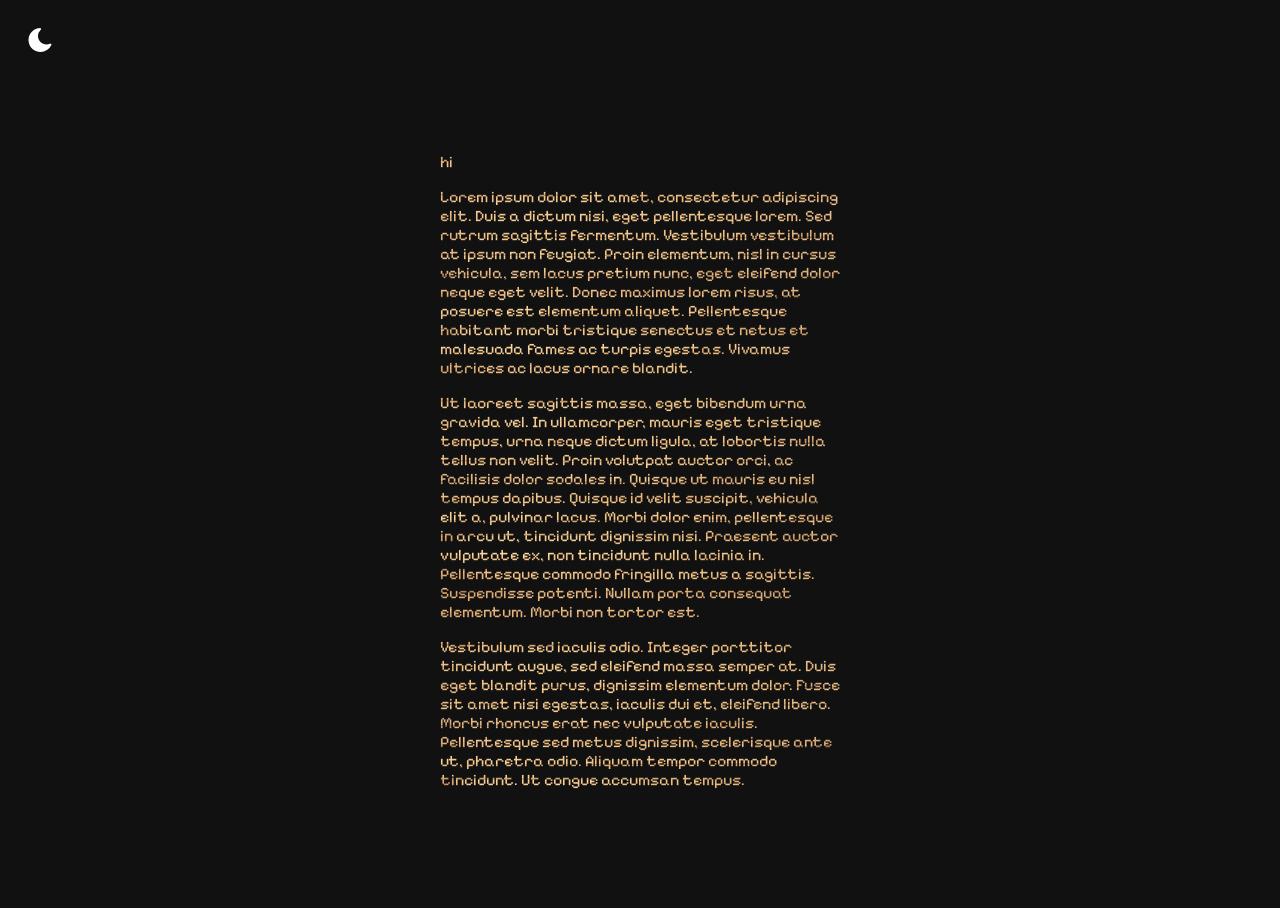
==== index.html @ 3d967166 "light and dark mode wip" ====
<!DOCTYPE html>
<html>
    <head>
        <link rel="stylesheet" href="styles.css">
    </head>
    <body>
        <img id="moon" src="moon (2).svg">
        <div id="center">

            <p>hi</p>
            <p>Lorem ipsum dolor sit amet, consectetur adipiscing elit. Duis a dictum nisi, eget pellentesque lorem. Sed rutrum sagittis fermentum. Vestibulum vestibulum at ipsum non feugiat. Proin elementum, nisl in cursus vehicula, sem lacus pretium nunc, eget eleifend dolor neque eget velit. Donec maximus lorem risus, at posuere est elementum aliquet. Pellentesque habitant morbi tristique senectus et netus et malesuada fames ac turpis egestas. Vivamus ultrices ac lacus ornare blandit.</p>
            <p>Ut laoreet sagittis massa, eget bibendum urna gravida vel. In ullamcorper, mauris eget tristique tempus, urna neque dictum ligula, at lobortis nulla tellus non velit. Proin volutpat auctor orci, ac facilisis dolor sodales in. Quisque ut mauris eu nisl tempus dapibus. Quisque id velit suscipit, vehicula elit a, pulvinar lacus. Morbi dolor enim, pellentesque in arcu ut, tincidunt dignissim nisi. Praesent auctor vulputate ex, non tincidunt nulla lacinia in. Pellentesque commodo fringilla metus a sagittis. Suspendisse potenti. Nullam porta consequat elementum. Morbi non tortor est.</p>
            <p>Vestibulum sed iaculis odio. Integer porttitor tincidunt augue, sed eleifend massa semper at. Duis eget blandit purus, dignissim elementum dolor. Fusce sit amet nisi egestas, iaculis dui et, eleifend libero. Morbi rhoncus erat nec vulputate iaculis. Pellentesque sed metus dignissim, scelerisque ante ut, pharetra odio. Aliquam tempor commodo tincidunt. Ut congue accumsan tempus.</p>
            <p></p>
            <p></p>

        </div>

    </body>
    <script src="index.js"></script>
</html>
---- styles.css ----
@import url('https://fonts.googleapis.com/css2?family=Pixelify+Sans&display=swap');

body {
    background-color: rgb(17, 17, 17);
}

html, body {
    height: 100%; overflow: hidden
}

p {
    background: url(wood.jpg) no-repeat;
    -webkit-background-clip: text;
    color: transparent;
}

.paragraphs {
    grid-column: 1;
}

* {
    font-size: 100%;
    font-family: 'Pixelify Sans', sans-serif;
   }

#center {
    padding-top: 60px;
    text-align: left;
    margin: auto;
    width:400px;
    justify-content: center;
    align-items: center;
}

#moon {
    right:0;
    padding:20px;
    margin:0;
}
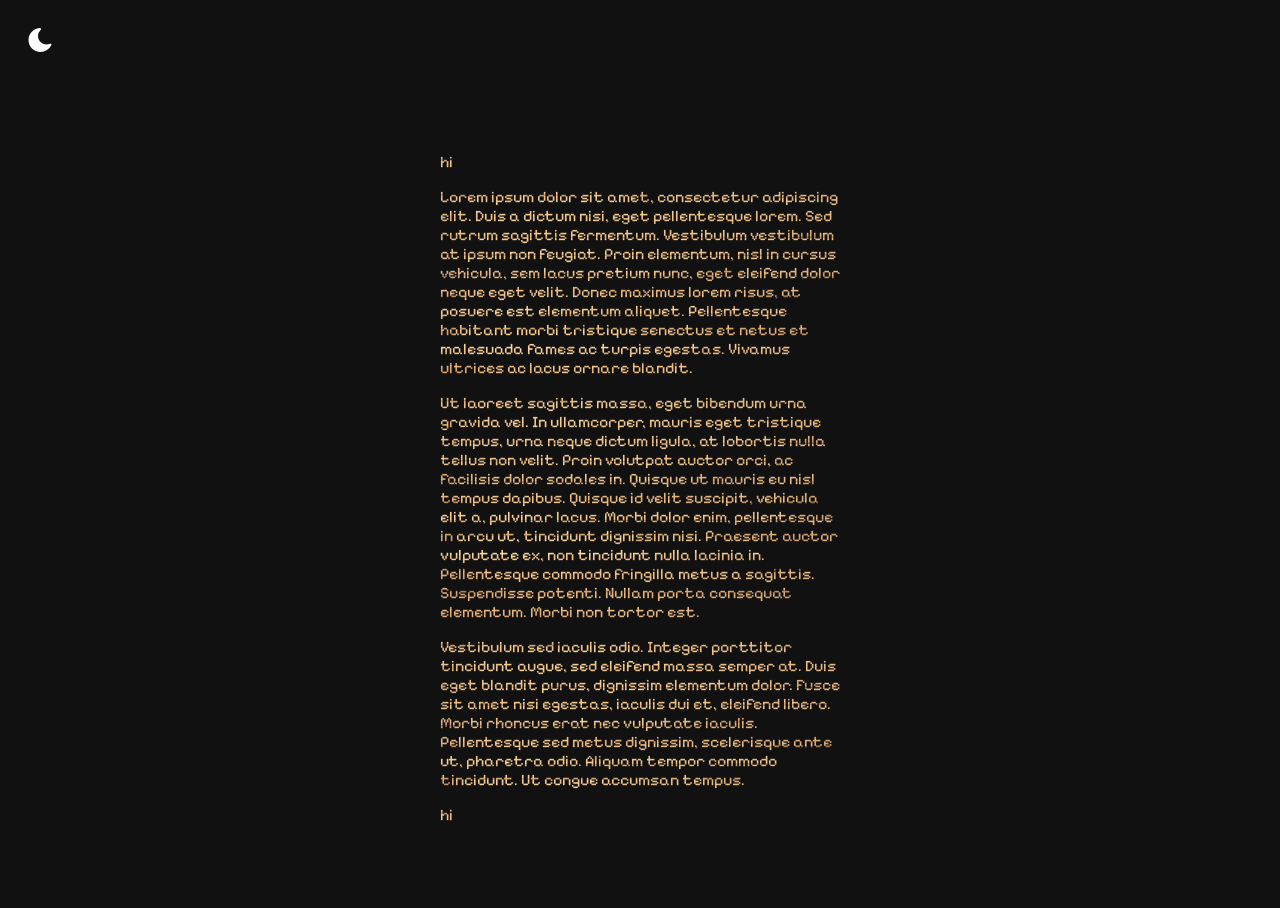
==== commit 82da64e7: "Update index.html" ====
--- a/index.html
+++ b/index.html
@@ -11,7 +11,7 @@
             <p>Lorem ipsum dolor sit amet, consectetur adipiscing elit. Duis a dictum nisi, eget pellentesque lorem. Sed rutrum sagittis fermentum. Vestibulum vestibulum at ipsum non feugiat. Proin elementum, nisl in cursus vehicula, sem lacus pretium nunc, eget eleifend dolor neque eget velit. Donec maximus lorem risus, at posuere est elementum aliquet. Pellentesque habitant morbi tristique senectus et netus et malesuada fames ac turpis egestas. Vivamus ultrices ac lacus ornare blandit.</p>
             <p>Ut laoreet sagittis massa, eget bibendum urna gravida vel. In ullamcorper, mauris eget tristique tempus, urna neque dictum ligula, at lobortis nulla tellus non velit. Proin volutpat auctor orci, ac facilisis dolor sodales in. Quisque ut mauris eu nisl tempus dapibus. Quisque id velit suscipit, vehicula elit a, pulvinar lacus. Morbi dolor enim, pellentesque in arcu ut, tincidunt dignissim nisi. Praesent auctor vulputate ex, non tincidunt nulla lacinia in. Pellentesque commodo fringilla metus a sagittis. Suspendisse potenti. Nullam porta consequat elementum. Morbi non tortor est.</p>
             <p>Vestibulum sed iaculis odio. Integer porttitor tincidunt augue, sed eleifend massa semper at. Duis eget blandit purus, dignissim elementum dolor. Fusce sit amet nisi egestas, iaculis dui et, eleifend libero. Morbi rhoncus erat nec vulputate iaculis. Pellentesque sed metus dignissim, scelerisque ante ut, pharetra odio. Aliquam tempor commodo tincidunt. Ut congue accumsan tempus.</p>
-            <p></p>
+            <p>hi</p>
             <p></p>
 
         </div>
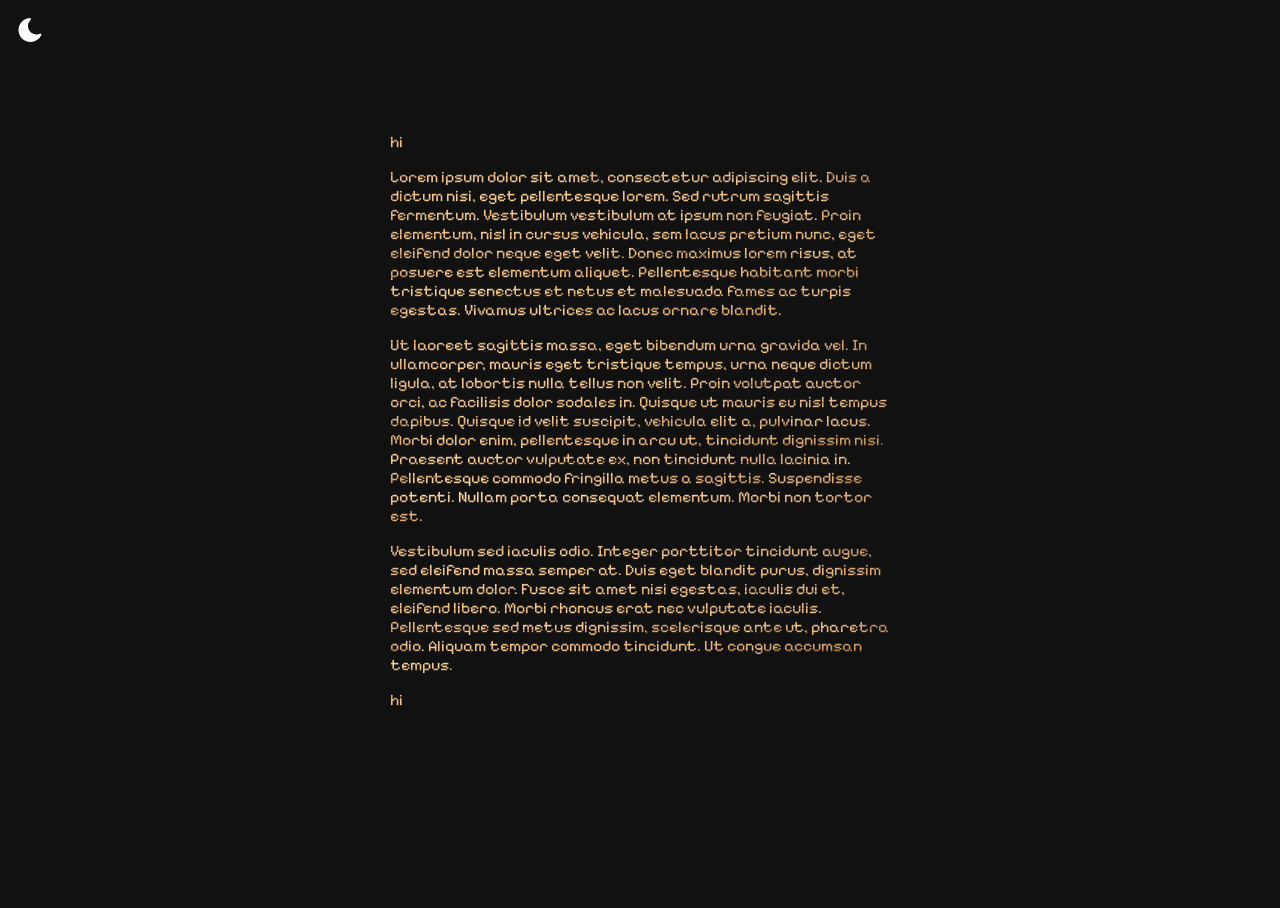
==== commit 4c821b15: "wip" ====
--- a/index.html
+++ b/index.html
@@ -2,9 +2,10 @@
 <html>
     <head>
         <link rel="stylesheet" href="styles.css">
+        <title>s</title>
     </head>
     <body>
-        <img id="moon" src="moon (2).svg">
+        <img class="mode" id="moon" src="moon (2).svg" draggable="false">
         <div id="center">
 
             <p>hi</p>
--- a/styles.css
+++ b/styles.css
@@ -2,6 +2,34 @@
 
 body {
     background-color: rgb(17, 17, 17);
+}
+
+body.dark {
+    background-color: rgb(17, 17, 17);
+    animation-duration: 1s;
+    animation-name: light-dark;
+}
+
+body.light {
+    background-color: white;
+    animation-duration: 1s;
+    animation-name: dark-light;
+}
+
+p.light {
+    background: url(obsidian.jpg) no-repeat;
+    -webkit-background-clip: text;
+    color: transparent;
+}
+
+@keyframes dark-light {
+    from {background-color: rgb(17, 17, 17);}
+    to {background-color: white;}
+}
+
+@keyframes light-dark {
+    from {background-color: white;}
+    to {background-color:rgb(17, 17, 17);}
 }
 
 html, body {
@@ -14,26 +42,25 @@
     color: transparent;
 }
 
-.paragraphs {
-    grid-column: 1;
-}
-
 * {
     font-size: 100%;
-    font-family: 'Pixelify Sans', sans-serif;
+    font-family: 'Pixelify Sans', sans-serif, monospace;
    }
 
 #center {
+    text-wrap: wrap;
     padding-top: 60px;
     text-align: left;
     margin: auto;
-    width:400px;
+    width: 500px;
     justify-content: center;
     align-items: center;
 }
 
-#moon {
+#moon, #sun {
+    cursor: pointer;
     right:0;
-    padding:20px;
+    padding:10px;
     margin:0;
 }
+
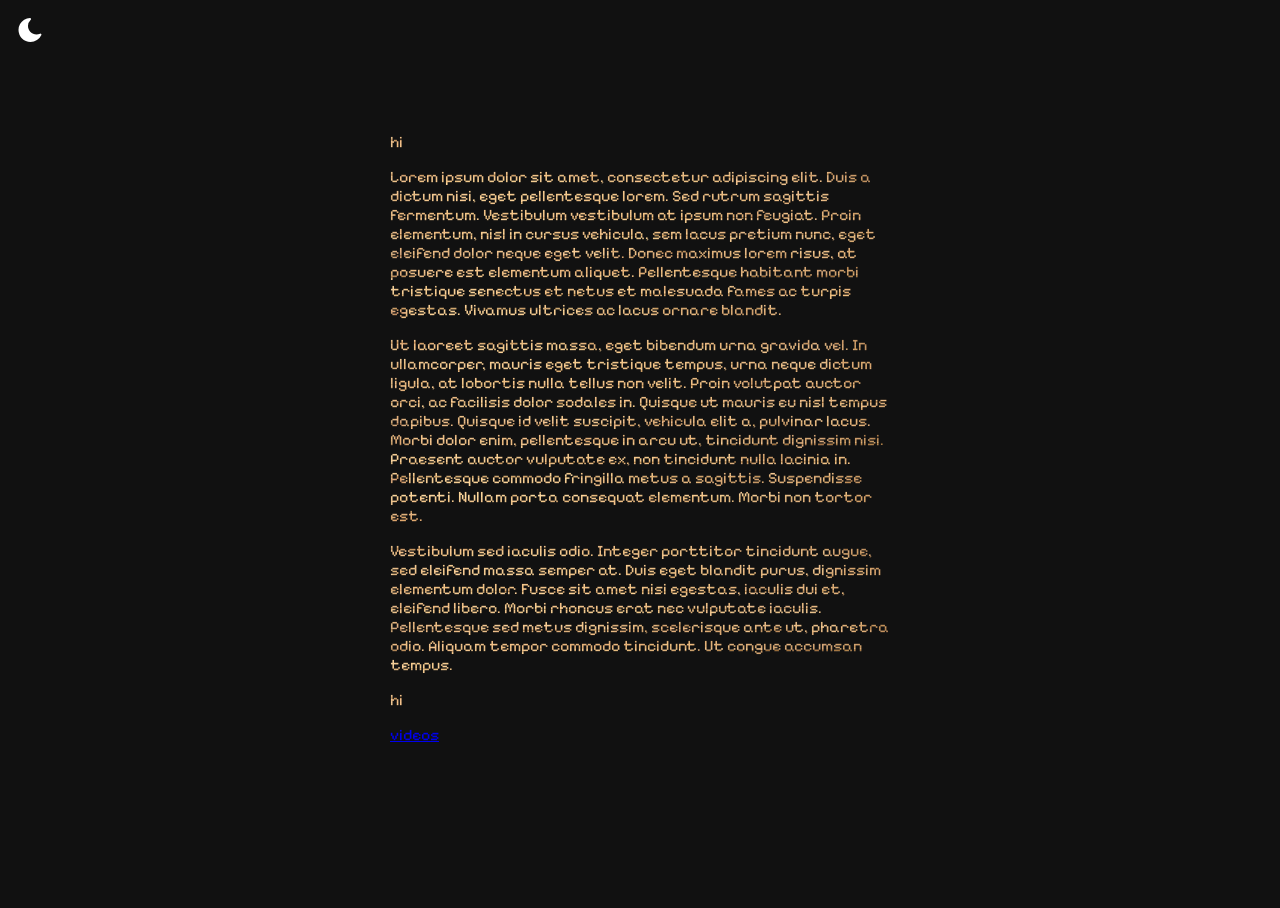
==== commit 210633ed: "yes" ====
--- a/index.html
+++ b/index.html
@@ -14,9 +14,8 @@
             <p>Vestibulum sed iaculis odio. Integer porttitor tincidunt augue, sed eleifend massa semper at. Duis eget blandit purus, dignissim elementum dolor. Fusce sit amet nisi egestas, iaculis dui et, eleifend libero. Morbi rhoncus erat nec vulputate iaculis. Pellentesque sed metus dignissim, scelerisque ante ut, pharetra odio. Aliquam tempor commodo tincidunt. Ut congue accumsan tempus.</p>
             <p>hi</p>
             <p></p>
-
+            <a href="videos.html">videos</a>
         </div>
-
     </body>
     <script src="index.js"></script>
 </html>
--- a/styles.css
+++ b/styles.css
@@ -6,13 +6,13 @@
 
 body.dark {
     background-color: rgb(17, 17, 17);
-    animation-duration: 1s;
+    animation-duration: 0.3s;
     animation-name: light-dark;
 }
 
 body.light {
     background-color: white;
-    animation-duration: 1s;
+    animation-duration: 0.3s;
     animation-name: dark-light;
 }
 
@@ -20,6 +20,16 @@
     background: url(obsidian.jpg) no-repeat;
     -webkit-background-clip: text;
     color: transparent;
+    /* animation-duration: 1s;
+    animation-name: text-light; */
+}
+
+p.dark {
+    background: url(wood.jpg) no-repeat;
+    -webkit-background-clip: text;
+    color: transparent;
+    /* animation-duration: 3s;
+    animation-name: text-dark; */
 }
 
 @keyframes dark-light {
@@ -27,10 +37,20 @@
     to {background-color: white;}
 }
 
-@keyframes light-dark {
+@keyframes light-dark { 
     from {background-color: white;}
     to {background-color:rgb(17, 17, 17);}
 }
+
+/* @keyframes text-light {
+    from {background: url(wood.jpg) no-repeat;}
+    to {background: url(obsidian.jpg) no-repeat;}
+}
+
+@keyframes text-dark {
+    from {background: url(obsidian.jpg) no-repeat;}
+    to {background: url(wood.jpg) no-repeat;}
+} */
 
 html, body {
     height: 100%; overflow: hidden
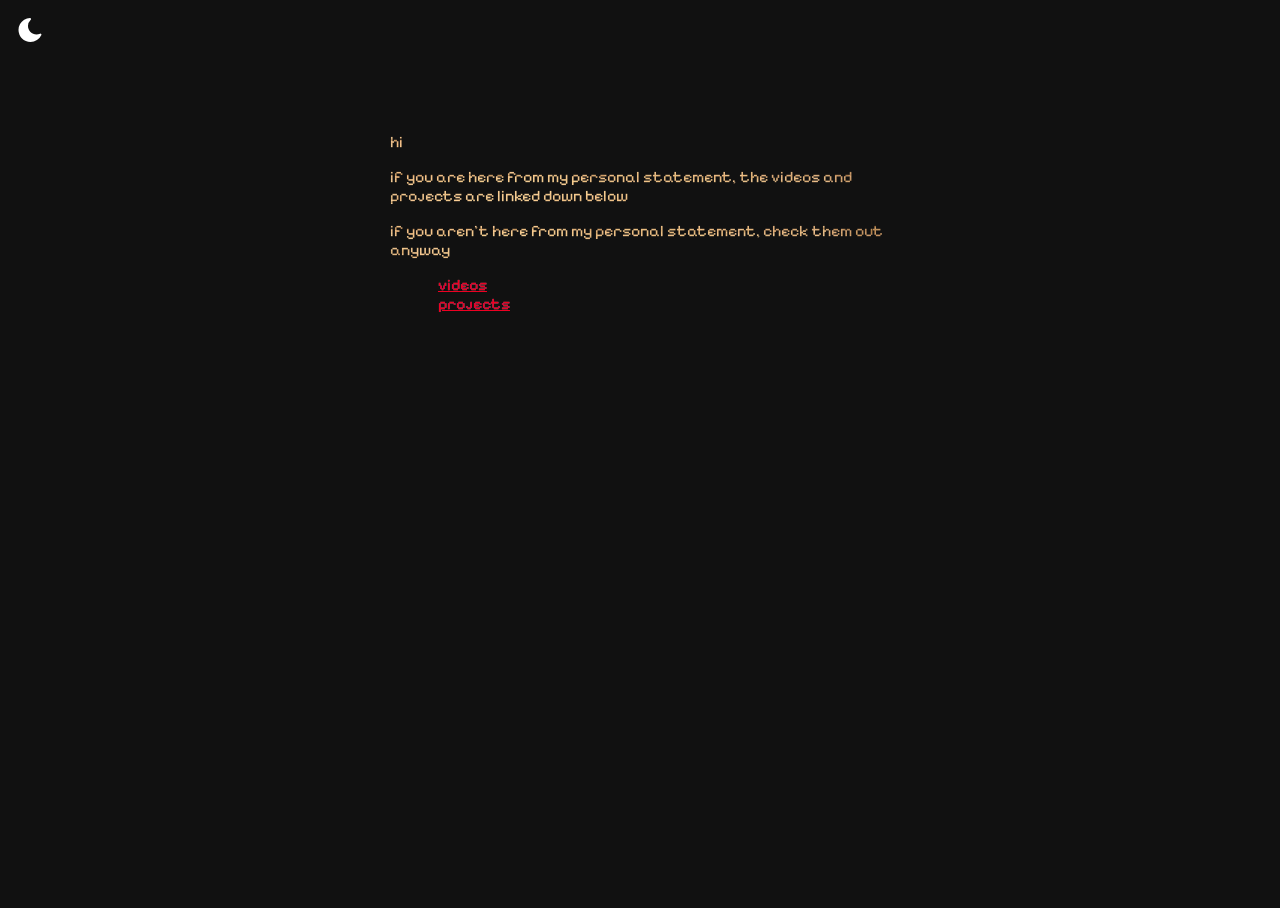
==== commit 04bb83f8: "different pages" ====
--- a/index.html
+++ b/index.html
@@ -9,12 +9,13 @@
         <div id="center">
 
             <p>hi</p>
-            <p>Lorem ipsum dolor sit amet, consectetur adipiscing elit. Duis a dictum nisi, eget pellentesque lorem. Sed rutrum sagittis fermentum. Vestibulum vestibulum at ipsum non feugiat. Proin elementum, nisl in cursus vehicula, sem lacus pretium nunc, eget eleifend dolor neque eget velit. Donec maximus lorem risus, at posuere est elementum aliquet. Pellentesque habitant morbi tristique senectus et netus et malesuada fames ac turpis egestas. Vivamus ultrices ac lacus ornare blandit.</p>
-            <p>Ut laoreet sagittis massa, eget bibendum urna gravida vel. In ullamcorper, mauris eget tristique tempus, urna neque dictum ligula, at lobortis nulla tellus non velit. Proin volutpat auctor orci, ac facilisis dolor sodales in. Quisque ut mauris eu nisl tempus dapibus. Quisque id velit suscipit, vehicula elit a, pulvinar lacus. Morbi dolor enim, pellentesque in arcu ut, tincidunt dignissim nisi. Praesent auctor vulputate ex, non tincidunt nulla lacinia in. Pellentesque commodo fringilla metus a sagittis. Suspendisse potenti. Nullam porta consequat elementum. Morbi non tortor est.</p>
-            <p>Vestibulum sed iaculis odio. Integer porttitor tincidunt augue, sed eleifend massa semper at. Duis eget blandit purus, dignissim elementum dolor. Fusce sit amet nisi egestas, iaculis dui et, eleifend libero. Morbi rhoncus erat nec vulputate iaculis. Pellentesque sed metus dignissim, scelerisque ante ut, pharetra odio. Aliquam tempor commodo tincidunt. Ut congue accumsan tempus.</p>
-            <p>hi</p>
-            <p></p>
-            <a href="videos.html">videos</a>
+            <p>if you are here from my personal statement, the videos and projects are linked down below</p>
+            <p>if you aren't here from my personal statement, check them out anyway</p>
+            <ul>
+                <li><a href="videos.html">videos</a></li>
+                <li><a href="projects.html">projects</a></li>
+            </ul>
+            
         </div>
     </body>
     <script src="index.js"></script>
--- a/styles.css
+++ b/styles.css
@@ -16,12 +16,19 @@
     animation-name: dark-light;
 }
 
-p.light {
+p.light{
     background: url(obsidian.jpg) no-repeat;
     -webkit-background-clip: text;
     color: transparent;
     /* animation-duration: 1s;
     animation-name: text-light; */
+}
+
+a.light {
+    background: url(obsidian.jpg) no-repeat;
+    -webkit-background-clip: text;
+    color: transparent;
+    filter: hue-rotate(-90deg);
 }
 
 p.dark {
@@ -42,21 +49,11 @@
     to {background-color:rgb(17, 17, 17);}
 }
 
-/* @keyframes text-light {
-    from {background: url(wood.jpg) no-repeat;}
-    to {background: url(obsidian.jpg) no-repeat;}
-}
-
-@keyframes text-dark {
-    from {background: url(obsidian.jpg) no-repeat;}
-    to {background: url(wood.jpg) no-repeat;}
-} */
-
 html, body {
     height: 100%; overflow: hidden
 }
 
-p {
+p, li{
     background: url(wood.jpg) no-repeat;
     -webkit-background-clip: text;
     color: transparent;
@@ -66,6 +63,11 @@
     font-size: 100%;
     font-family: 'Pixelify Sans', sans-serif, monospace;
    }
+
+ul, li::before{
+    content: "- ";
+    filter: hue-rotate(90deg);
+}
 
 #center {
     text-wrap: wrap;
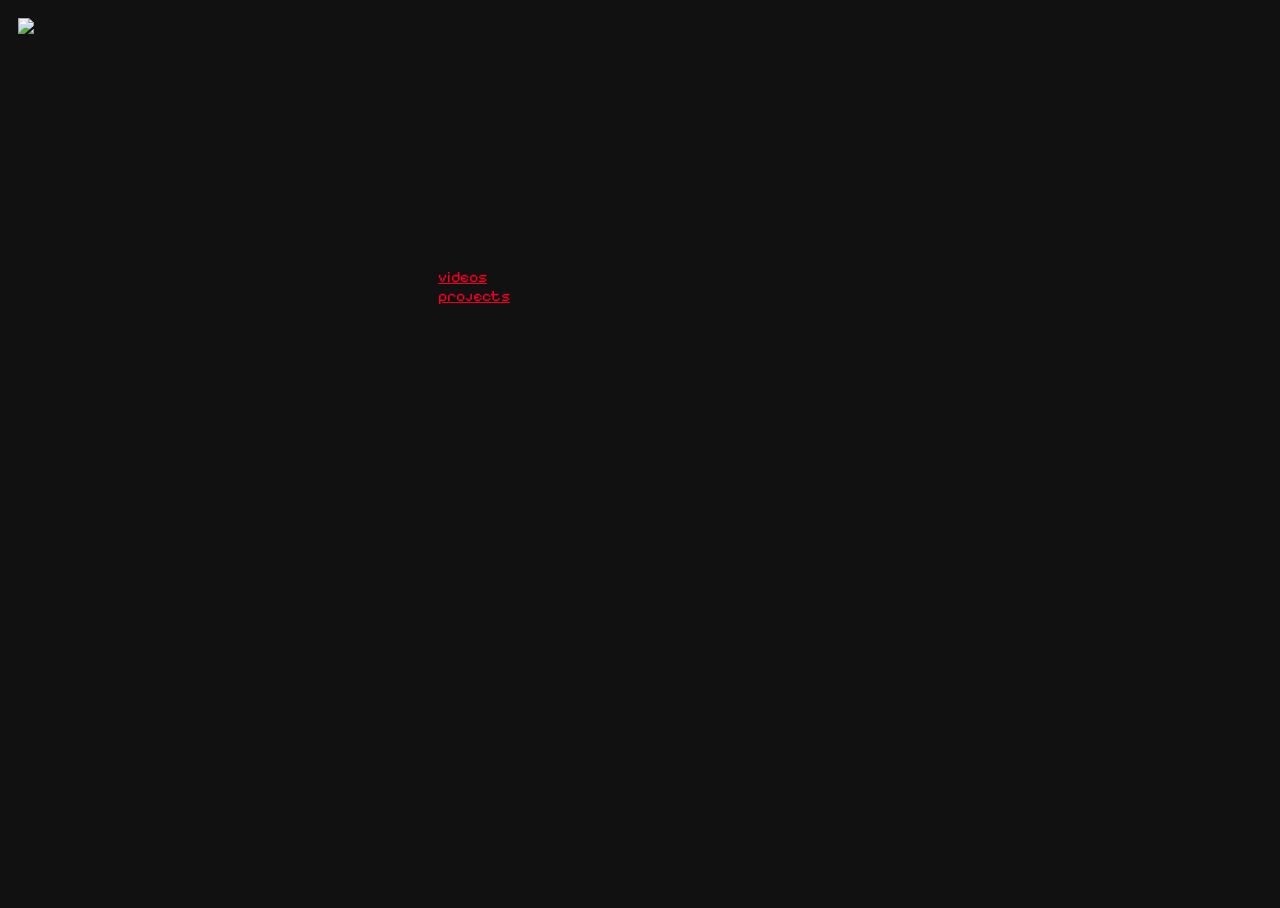
==== commit 2f7b1b53: "gitignore" ====
--- a/index.html
+++ b/index.html
@@ -3,6 +3,7 @@
     <head>
         <link rel="stylesheet" href="styles.css">
         <title>s</title>
+        <meta charset="UTF-16">
     </head>
     <body>
         <img class="mode" id="moon" src="moon (2).svg" draggable="false">
--- a/styles.css
+++ b/styles.css
@@ -79,6 +79,11 @@
     align-items: center;
 }
 
+iframe {
+    height: "100%";
+    width: "500px"
+}
+
 #moon, #sun {
     cursor: pointer;
     right:0;
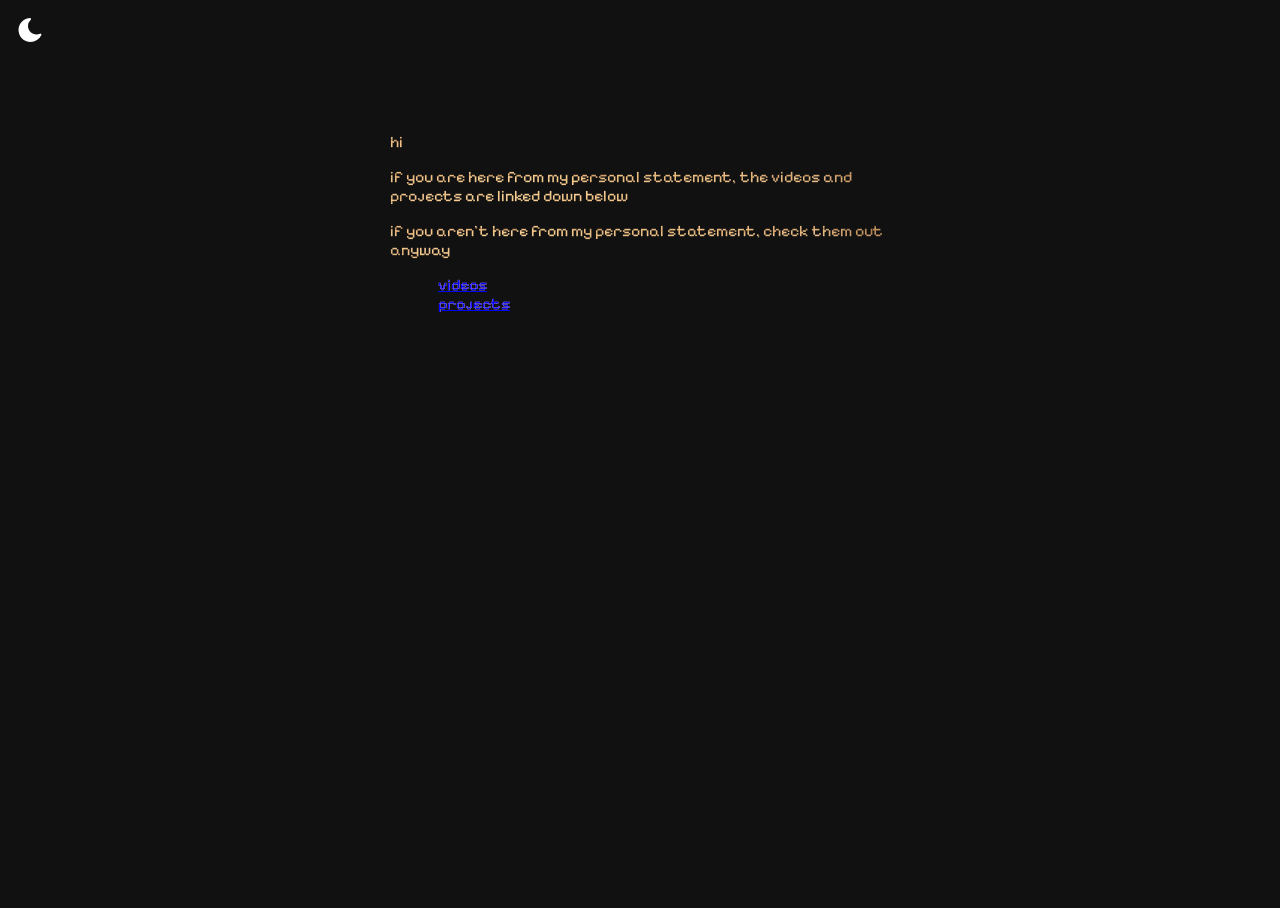
==== commit 38365836: "summary" ====
--- a/index.html
+++ b/index.html
@@ -1,5 +1,5 @@
 <!DOCTYPE html>
-<html>
+<html style="overflow: hidden;">
     <head>
         <link rel="stylesheet" href="styles.css">
         <title>s</title>
--- a/styles.css
+++ b/styles.css
@@ -50,7 +50,7 @@
 }
 
 html, body {
-    height: 100%; overflow: hidden
+    height: 100%;
 }
 
 p, li{
@@ -67,6 +67,7 @@
 ul, li::before{
     content: "- ";
     filter: hue-rotate(90deg);
+    filter: brightness(150%);
 }
 
 #center {
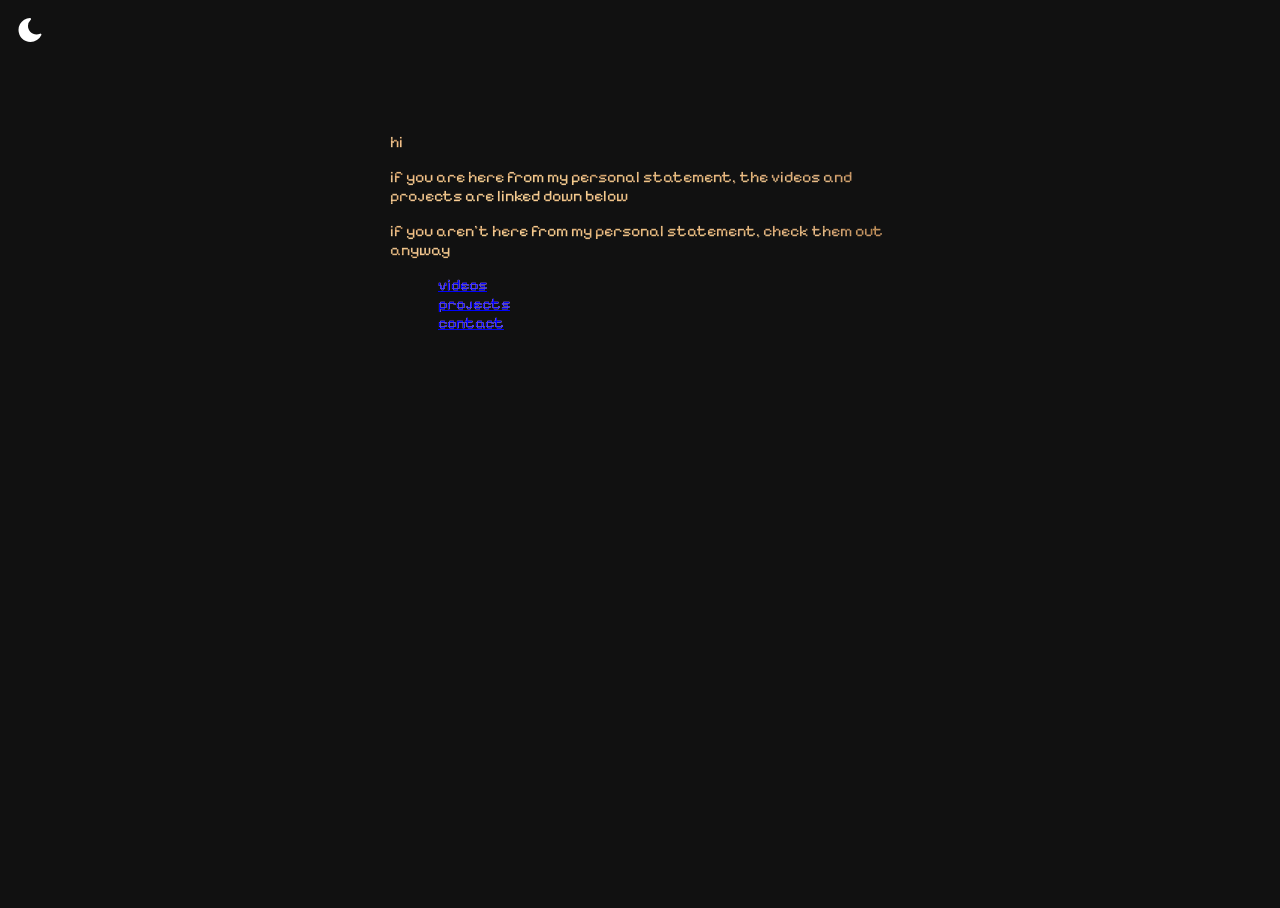
==== commit 3803ddd7: "yes" ====
--- a/index.html
+++ b/index.html
@@ -15,6 +15,7 @@
             <ul>
                 <li><a href="videos.html">videos</a></li>
                 <li><a href="projects.html">projects</a></li>
+                <li><a href="contact.html">contact</a></li>
             </ul>
             
         </div>
--- a/styles.css
+++ b/styles.css
@@ -90,5 +90,6 @@
     right:0;
     padding:10px;
     margin:0;
+    position: sticky;
 }
 
